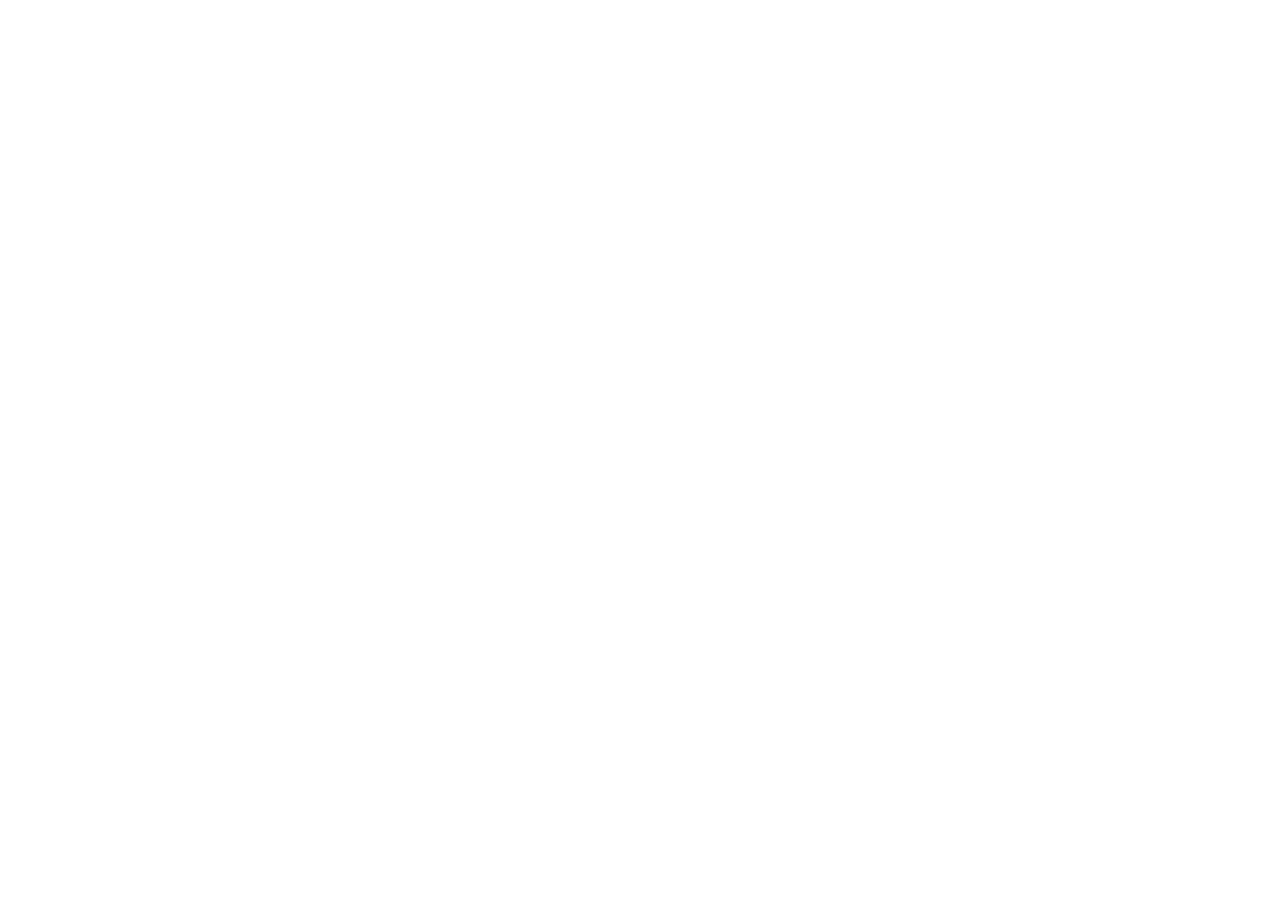
==== aboutme.html @ 4551f104 "Committing initial website" ====
<html>
<head>
	<title>Michael J. Croteau | Colorado Center for Astrodynamics Research</title>
	<base href="http://ccar.colorado.edu/croteau/">

    <meta name="viewport" content="width=device-width,initial-scale=1,maximum-scale=1,user-scalable=no"/>
	<meta name="keywords" content="Mike Croteau, Michael Croteau, Croteau, CU Boulder, Notre Dame, CCAR, GRACE, Mascon, Mascons, Geodesy, Nerem">
	<meta name="description" content="Mike Croteau's CCAR Research Page.">
	<meta name="author" content="Michael J. Croteau">
    <meta charset="utf-8"/>

    <link rel="shortcut icon" href="img/logo-small.png"  type="image/x-icon"/>
	<link rel="stylesheet" type="text/css" href="css/mystyles.css"/>

    <link rel='stylesheet' href='https://api.tiles.mapbox.com/mapbox-gl-js/v0.12.4/mapbox-gl.css'/>
    <script src="http://ajax.googleapis.com/ajax/libs/angularjs/1.4.8/angular.min.js"></script>
    <script src='https://api.tiles.mapbox.com/mapbox-gl-js/v0.12.4/mapbox-gl.js'></script>

	<script>
		(function(i,s,o,g,r,a,m){i['GoogleAnalyticsObject']=r;i[r]=i[r]||function(){
		(i[r].q=i[r].q||[]).push(arguments)},i[r].l=1*new Date();a=s.createElement(o),
		m=s.getElementsByTagName(o)[0];a.async=1;a.src=g;m.parentNode.insertBefore(a,m)
		})(window,document,'script','//www.google-analytics.com/analytics.js','ga');
		ga('create', 'UA-51905010-1', 'colorado.edu');
		ga('send', 'pageview');
	</script>
</head>

<body ng-app="">

	<div id="bg-map" class="background"></div>

	<div class="foreground">
        <header>
		    <div id="menu-container" ng-include="'pages/header.html'"></div>
        </header>
		<div class="page-content" id="main-container" ng-include="'pages/aboutme.html'"></div>
        <footer>
		    <div id="footer-container" ng-include="'pages/footer.html'"></div>
        </footer>
	</div>

	<script type="text/javascript" src="js/background.js"></script>

</body>

</html>
---- css/mystyles.css ----
/* Mascons Visualization Tool Primary Stylesheet */
/* CU Colors [ Black:#000000, Gold:#CFB87C, Dark Gray:#565A5C, Light Gray:#A2A4A3 ] */

html, body {
    margin: 0px;
    padding: 0px;
    top: 0px;
    left: 0px;
    min-height: 100vh;
    font-family: sans-serif;
    font-weight: 300;
    font-size: 16pt;
}

/* Header Styles */
h1, h2 { width: 100%; padding: 0px; text-align: left; color: #565A5C; }
h1 { margin: 10px auto; font-size: 2.0em; }
h2 { margin: 5px auto; font-size: 1.5em; }
h3 { margin: 3px auto; font-size: 1.25em; color: #000000; }
h4 { margin: 2px auto; font-size: 1.125em; color: #000000; }

p { margin: 0; padding: 10px 0; }
/* Link Styles */
a:link, a:visited { color: #003399; text-decoration: none; }
a:hover   { color: #3366CC; text-decoration: none; }
a:active  { color: #6699FF; text-decoration: none; }

/* Div, Span, Paragragh, etc. Classes */
.bold { font-weight: bold; }
.italics { font-weight: italic; }
.left { text-align: left; width: 100%; }
.center { text-align: center; width: 100%; }
.justify { text-align: justify; width: 100%; }
.small { font-size: 0.75em;}

/*---------------------------
Define general div properties
---------------------------*/

/* Horizontal Line */
div.hline { height: 1px; margin: 20px 0px; width: 100%; background-color: #DDDDDD; }

/* Primary page foreground and background */
div.background {
    position: fixed;
    width: 100%;
    top: 0px;
    bottom: 0px;
    z-index: 1;
}

div.foreground {
    position: relative;
    width: 100%;
    padding: 0;
    margin: 0;
    display: block;
    float: left;
    z-index: 2;
    overflow-y: scroll;
}

/* -------------------
Define header stylings
--------------------*/

header {
    width: 100%;
    height: 90px;
    padding: 0;
    margin: 0;
    background-color: rgba(0,0,0,0.8);
    border: 0 solid #CFB87C;
    border-bottom-width: 4px;
}

div.center-header {
    width: calc( 100% - 40px);
    max-width: 1100px;
    padding: 0 20px;
    margin: 0 auto;
}

div.header-left {
    width: 460px;
    display: inline-block;
    text-align: left;
    float: left;
}

div.header-left h2 {
    margin: 0;
    padding: 0;
    height: 50px;
    line-height: 50px;
    text-align: left;
}

div.header-left h4 {
    margin: 0;
    padding: 0;
    height: 40px;
    line-height: 40px;
    text-align: left;
    font-size: 0.875em;
}

div.header-left a { color: #FFFFFF; }
div.header-left a:hover, div.header-left a:active {
    color: #A2A4A3;
}

div.header-right {
    display: inline-block;
    text-align: right;
    float: right;
    height: 90px;
}

/* Navbar Link List Style */
ul.header-navbar {
	list-style-type: none;
	margin: 0;
	padding: 0;
	overflow: hidden;
	border: 0;
    font-size: 0.875em;
}

ul.header-navbar li {
    height: 90px;
    line-height: 90px;
    padding: 0 10px;
    display: block;
	text-align: center;
    float: right;
}

ul.header-navbar li a:link, ul.header-navbar li a:visited,
ul.header-navbar li a:hover, ul.header-navbar li a:active {
	font-weight: bold;
	color: #FFFFFF;
	text-decoration: none;
	text-transform: uppercase;
	border: 0;
	margin: 0;
	padding: 0;
}

ul.header-navbar li a:hover, ul.header-navbar li a:active {
    color: #A2A4A3;
}

/* Header Popup Menu (Small Screens) */
.header-menu {
    position: absolute;
    top: 20px;
    right: 10px;
    display: none;
    text-align: right;
}

.popup-menu-button {
    padding: 0;
    text-decoration: none;
    position: relative;
    border: 0;
    border-radius: 4px;
    height: 50px;
    line-height: 90px;
    width: 50px;
    background: rgba(1,1,1,0.1);
}

.popup-menu-button img {
    display: inline-text;
    padding: 0;
    margin: 0;
    height: 48px;
    width: 48px;
    opacity: 0.5;
    border: 1px solid rgba(255,255,255,0.5);
    border-radius: 4px;
}

.popup-menu-button:hover img { opacity: 1; border-color: rgba(255,255,255,1); }

.popup-menu-list {
    list-style: none;
    text-align: right;
    position: absolute;
    right: 10px;
    margin: 0;
    padding: 0;
}

.popup-menu-list li {
    display: none;
    width: 160px;
    padding: 5px;
    text-align: center;
    border: 0 solid #E0E0E0;
    background-color: #000000;
    border-width: 0 1px 1px 1px;
}

.popup-menu-list li a { width: 100%; color: #FFFFFF; }
.popup-menu-list li a:hover, .popup-menu-list li a:active {
    color: #A2A4A3;
}

.header-menu:hover .popup-menu-list li { display: block; }

.popup-menu-list li:first-of-type {
    display: block;
    border: 0;
    background-color: rgba(255,255,255,0);
    text-align: right;
    height: 50px;
    line-height: 50px;
    padding: 0 0 0 12px;
}

.popup-menu-list li:nth-of-type(2) {
    border-top-width: 1px;
    border-radius: 4px 4px 0 0;
}

.popup-menu-list li:last-of-type {
    border-radius: 0 0 4px 4px;
}

/* -------------------
Define footer stylings
--------------------*/

footer {
    width: 100%;
    height: 120px;
    padding: 10px 0;
    margin: 0;
    text-align: center;
    background-color: #565A5C;
    color: #A2A4A3;
    font-size: 0.75em;
}

div.footer-area {
    display: inline-block;
    text-align: center;
    margin: 0;
}

div.footer-area a { color: #A2A4A3; }
div.footer-area a:hover, div.footer-area a:active {
    color: #FFFFFF;
}

/*-----------------------
Define Content Properties
-----------------------*/

#main-container { min-height: calc( 100vh - 140px - 94px ); text-align: center; }

div.page-content {
    background: #FFFFFF; /* For browsers that do not support gradients */
    background: -webkit-linear-gradient(rgba(255,255,255,0), rgba(255,255,255,1), #FFFFFF); /* For Safari 5.1 to 6.0 */
    background: -o-linear-gradient(rgba(255,255,255,0), rgba(255,255,255,1), #FFFFFF); /* For Opera 11.1 to 12.0 */
    background: -moz-linear-gradient(rgba(255,255,255,0), rgba(255,255,255,1), #FFFFFF); /* For Firefox 3.6 to 15 */
    background: linear-gradient(rgba(255,255,255,0), rgba(255,255,255,1), #FFFFFF); /* Standard syntax */
}

.content-container {
    width: calc( 100% - 40px );
    max-width: 1100px;
    margin: 0px;
    padding: 0px 20px;
    display: inline-block;
    text-align: left;
}

div.small-image {
    width: 280px;
    border: 1px solid #565A5C;
    background-color: #565A5C;
    color: #FFFFFF;
    font-size: 0.6em;
    display: inline-block;
    margin: 20px 10px;
    border-radius: 4px;
}

div.small-image img {
    width: 280px;
    border-radius: 3px 3px 0 0;
}
/* Navigation Bar Links in Menu */
#menulinks {
	clear:both;
	width:100%; min-width:1090px;
	background-color: #CFB87C;
	text-align:center;
	top:auto;
	left:0px;
	border-radius:0px;
	margin-top:0px;
	margin-left:0px;
	border:0px;
	border-width:0px;
	line-height: 22px;
}

/*----------------
Specific Stylings:
----------------*/

img.cover-img { margin: 30px 0; height: 240px; width: 240px; border-radius: 120px; }

div.project-links {
    text-align: center;
    margin-bottom: 20px;
}
div.project-links a { color: #565A5C; }
div.project-links a:hover, div.project-links a:active { color: #000000; }

div.project-splash {
    width: 238px;
    height: 238px;
    border: 1px solid #E0E0E0;
    border-radius: 8px;
    background: #FFFFFF;
    padding: 10px;
    margin: 10px;
    display: inline-block;
    vertical-align: top;
}
div.project-splash:hover { border-color: #000000; }

.contact-display { width: calc( 100% - 40px ); max-width: 380px; height: 30px; margin: 0 auto; }
.contact-type, .contact-info { display: block; height: 30px; line-height: 30px; }
.contact-type { float: left; text-align: left; font-weight: bold; }
.contact-info { float: right; text-align: right; }

/*------------
Mobile Scaling
------------*/

@media screen and (max-width: 940px) {
    div.header-right { display: none; }
    div.header-left { width: auto; }
    div.header-menu { display: block; }
}

@media screen and (max-width: 560px) {
    body { font-size: 14pt; }
    div.header-left h4 { font-size: 0.75em; }
    .header-menu {
        top: 10px;
        right: 0;
    }
}

@media screen and (max-width: 325px) {
    body { font-size: 12pt; }
}
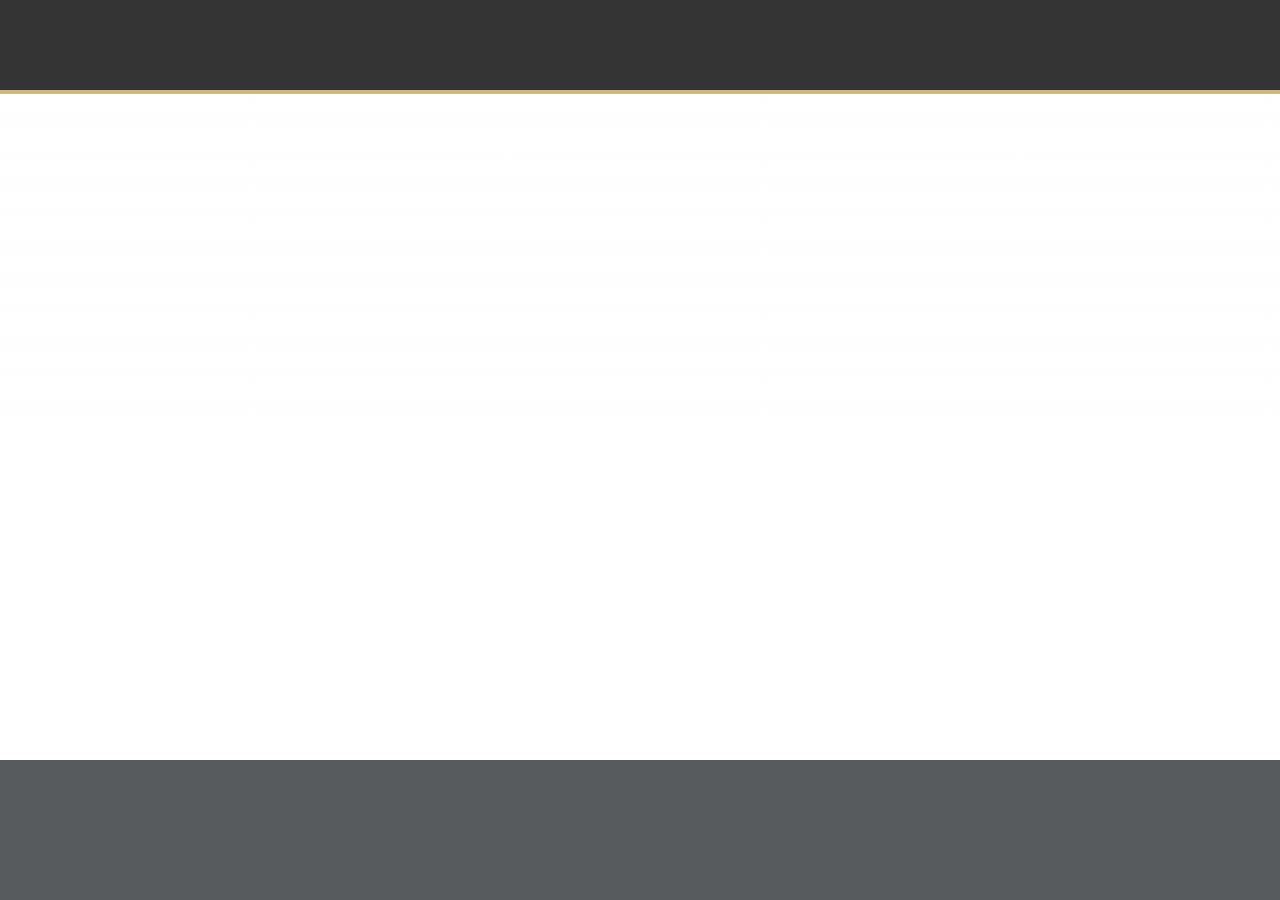
==== commit e99971ec: "Remove base from html head" ====
--- a/aboutme.html
+++ b/aboutme.html
@@ -1,7 +1,6 @@
 <html>
 <head>
 	<title>Michael J. Croteau | Colorado Center for Astrodynamics Research</title>
-	<base href="http://ccar.colorado.edu/croteau/">
 
     <meta name="viewport" content="width=device-width,initial-scale=1,maximum-scale=1,user-scalable=no"/>
 	<meta name="keywords" content="Mike Croteau, Michael Croteau, Croteau, CU Boulder, Notre Dame, CCAR, GRACE, Mascon, Mascons, Geodesy, Nerem">
